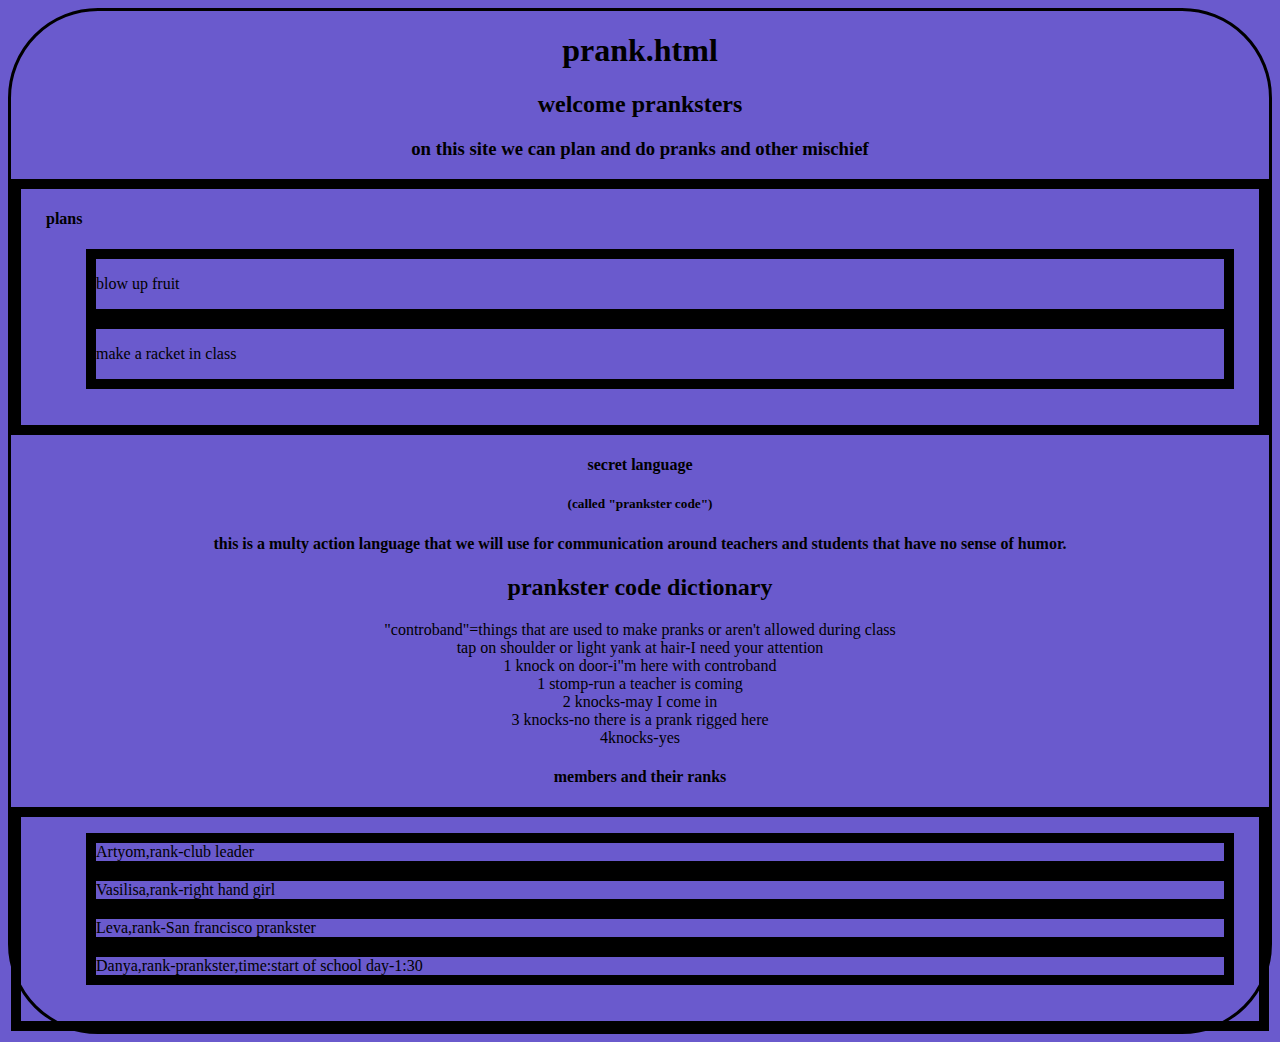
==== index.html @ aeff7c01 "Update index.html" ====
<!doctype html>
<html>
<head>
 <title>abc.com</title>
 <link rel="stylesheet" href="style.css">
</head>
<body>
<h1>prank.html</h1>
<h2>welcome pranksters</h2>

<h3>on this site we can plan and do pranks and other mischief</h3>

<div class=menu>
 <h4>plans</h4>
 <ul>
<li class=item><p>blow up fruit</p></li>
<li class=item><p>make a racket in class</p></li>  
 </ul>
 </div>
<h4>secret language</h4>
 <h5>(called "prankster code")</h5> 
<h4> this is a multy action language that we will use for communication around teachers and students that have no sense of humor.</h4>
 <h2>prankster code dictionary</h2>
 <p>"controband"=things that are used to make pranks or aren't allowed during class
 <br>
 tap on shoulder or light yank at hair-I need your attention
 <br>
 1 knock on door-i"m here with controband
 <br>
1 stomp-run a teacher is coming
 <br>
 2 knocks-may I come in
 <br>
 3 knocks-no there is a prank rigged here
 <br>
 4knocks-yes</p>
 <h4>members and their ranks</h4>
 <div class=menu>
 <ul>
  <li class=item>Artyom,rank-club leader</li>
  <li class=item>Vasilisa,rank-right hand girl</li>
  <li class=item>Leva,rank-San francisco prankster</li>
  <li class=item>Danya,rank-prankster,time:start of school day-1:30</li>
 </ul>
 </div>
 <script src="script.js"></script>
</body>
</html>
---- style.css ----
body {
 text-align: center;
 border: solid;
 border-radius: 90px;
 background-color: slateblue;
 font-family: trebuchet MS;
}
.menu{
border: solid 10px;
padding-left: 25px;
padding-right: 25px;
padding-bottom: 20px;
text-align: left;

}
.item{
border:solid 10px;
 display:flex;
}
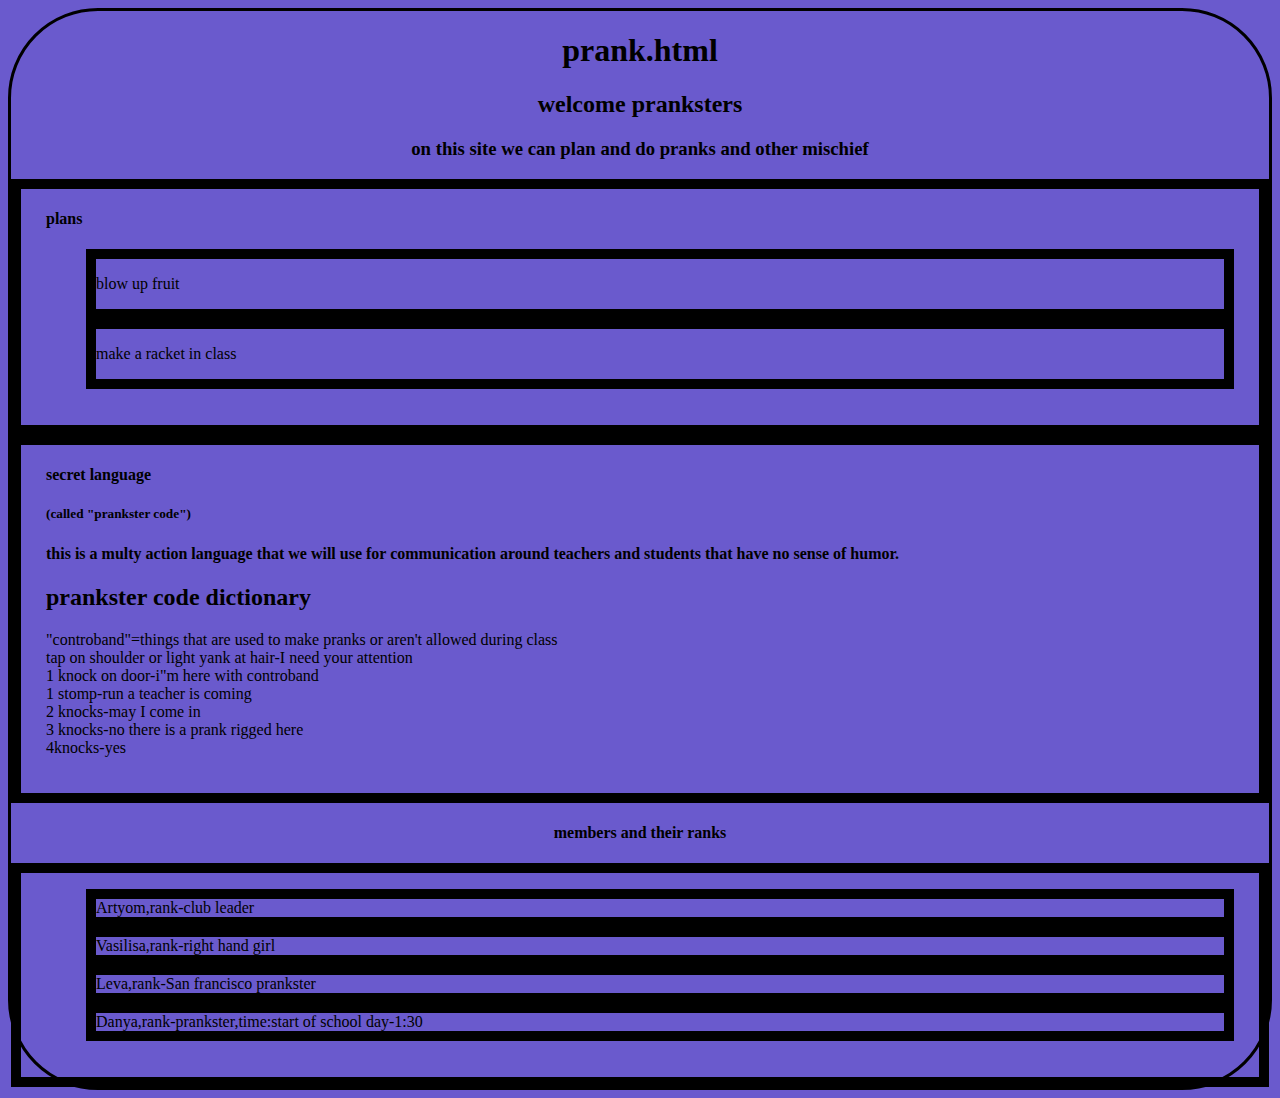
==== commit 52e83eb5: "Update index.html" ====
--- a/index.html
+++ b/index.html
@@ -17,7 +17,8 @@
 <li class=item><p>make a racket in class</p></li>  
  </ul>
  </div>
-<h4>secret language</h4>
+<div class=menu>
+ <h4>secret language</h4>
  <h5>(called "prankster code")</h5> 
 <h4> this is a multy action language that we will use for communication around teachers and students that have no sense of humor.</h4>
  <h2>prankster code dictionary</h2>
@@ -34,6 +35,7 @@
  3 knocks-no there is a prank rigged here
  <br>
  4knocks-yes</p>
+</div>
  <h4>members and their ranks</h4>
  <div class=menu>
  <ul>
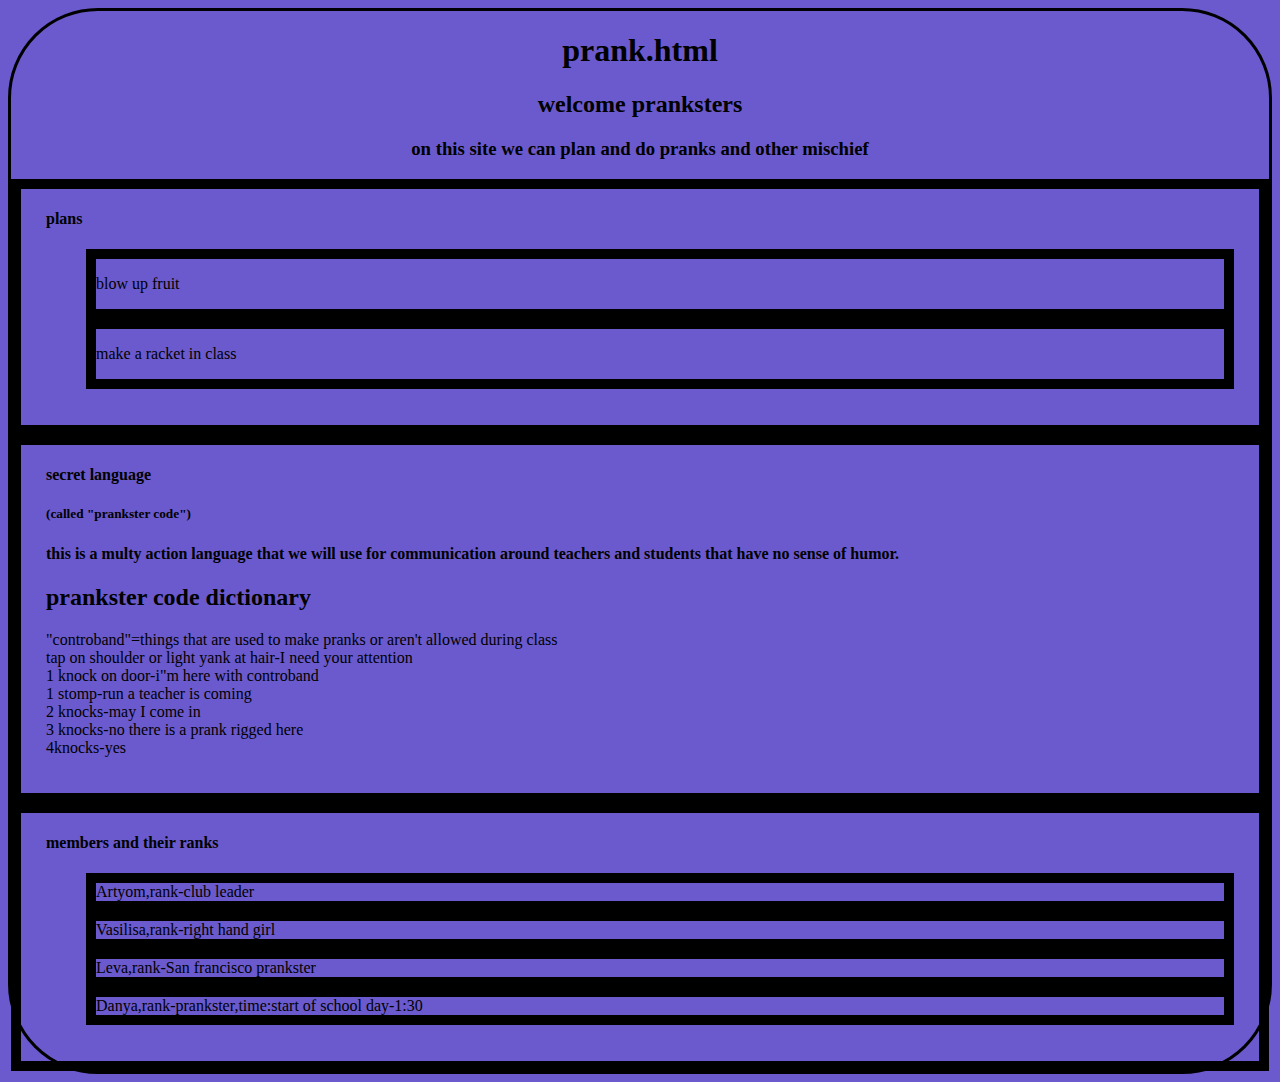
==== commit f8fa6216: "Update index.html" ====
--- a/index.html
+++ b/index.html
@@ -36,8 +36,8 @@
  <br>
  4knocks-yes</p>
 </div>
- <h4>members and their ranks</h4>
  <div class=menu>
+ <h4 class=center>members and their ranks</h4>
  <ul>
   <li class=item>Artyom,rank-club leader</li>
   <li class=item>Vasilisa,rank-right hand girl</li>
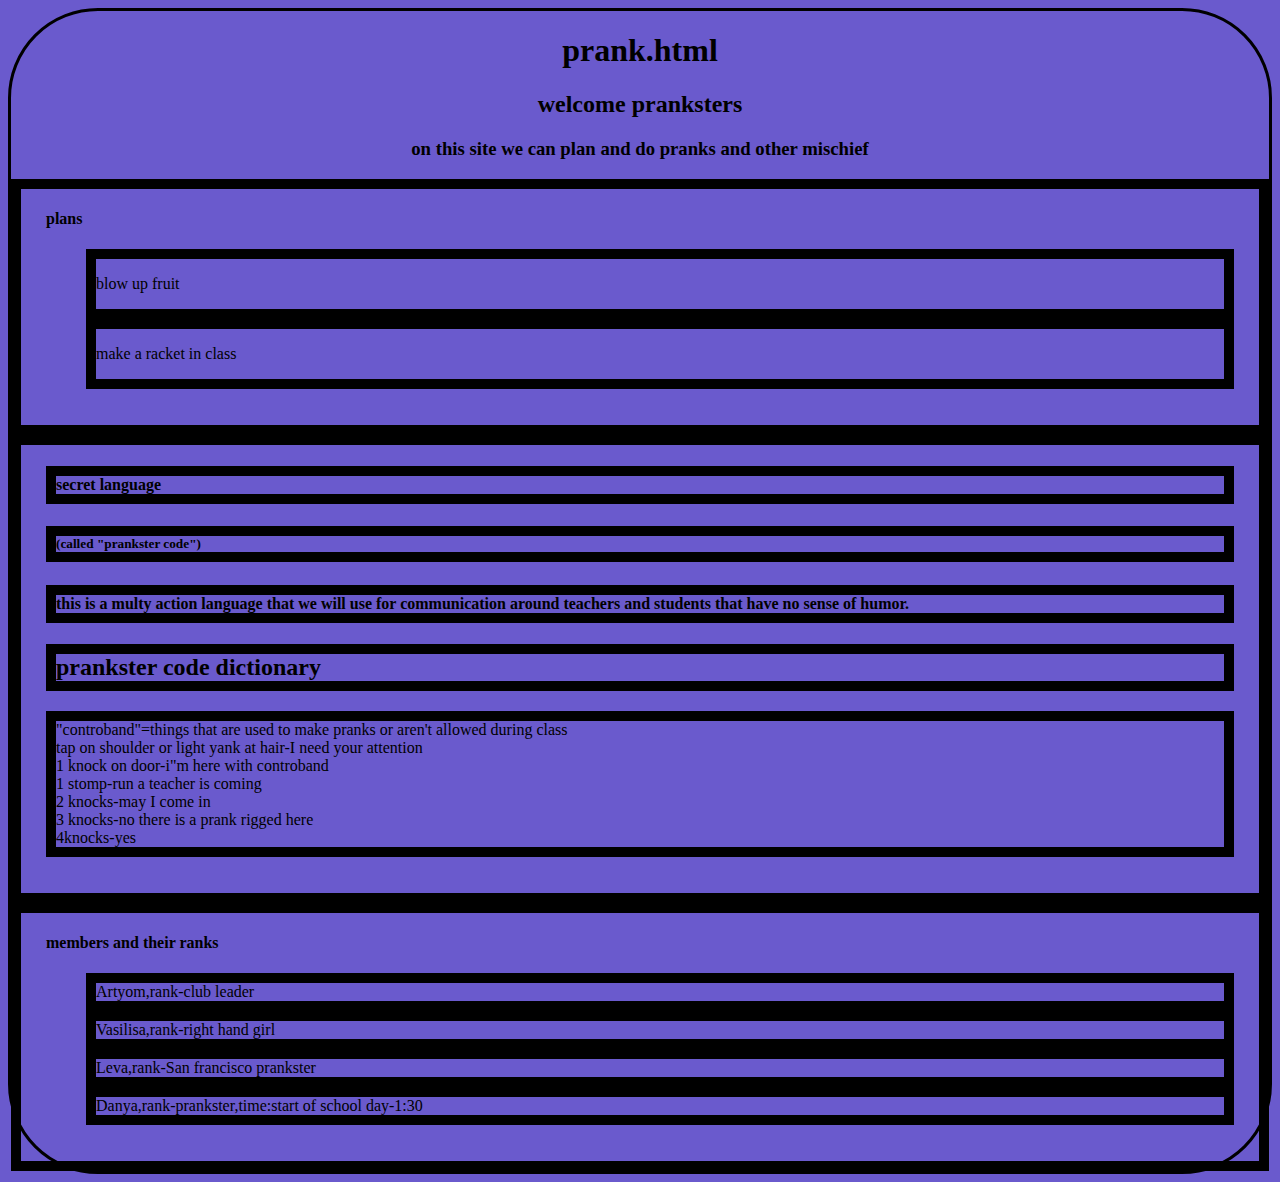
==== commit e1bd69fc: "Update index.html" ====
--- a/index.html
+++ b/index.html
@@ -18,11 +18,11 @@
  </ul>
  </div>
 <div class=menu>
- <h4>secret language</h4>
- <h5>(called "prankster code")</h5> 
-<h4> this is a multy action language that we will use for communication around teachers and students that have no sense of humor.</h4>
- <h2>prankster code dictionary</h2>
- <p>"controband"=things that are used to make pranks or aren't allowed during class
+ <h4 class=item>secret language</h4>
+ <h5 class=item>(called "prankster code")</h5> 
+<h4 class=item> this is a multy action language that we will use for communication around teachers and students that have no sense of humor.</h4>
+ <h2 class=item>prankster code dictionary</h2>
+ <p class=item>"controband"=things that are used to make pranks or aren't allowed during class
  <br>
  tap on shoulder or light yank at hair-I need your attention
  <br>
--- a/style.css
+++ b/style.css
@@ -18,3 +18,5 @@
 border:solid 10px;
  display:flex;
 }
+.center{
+ justify-content:center;
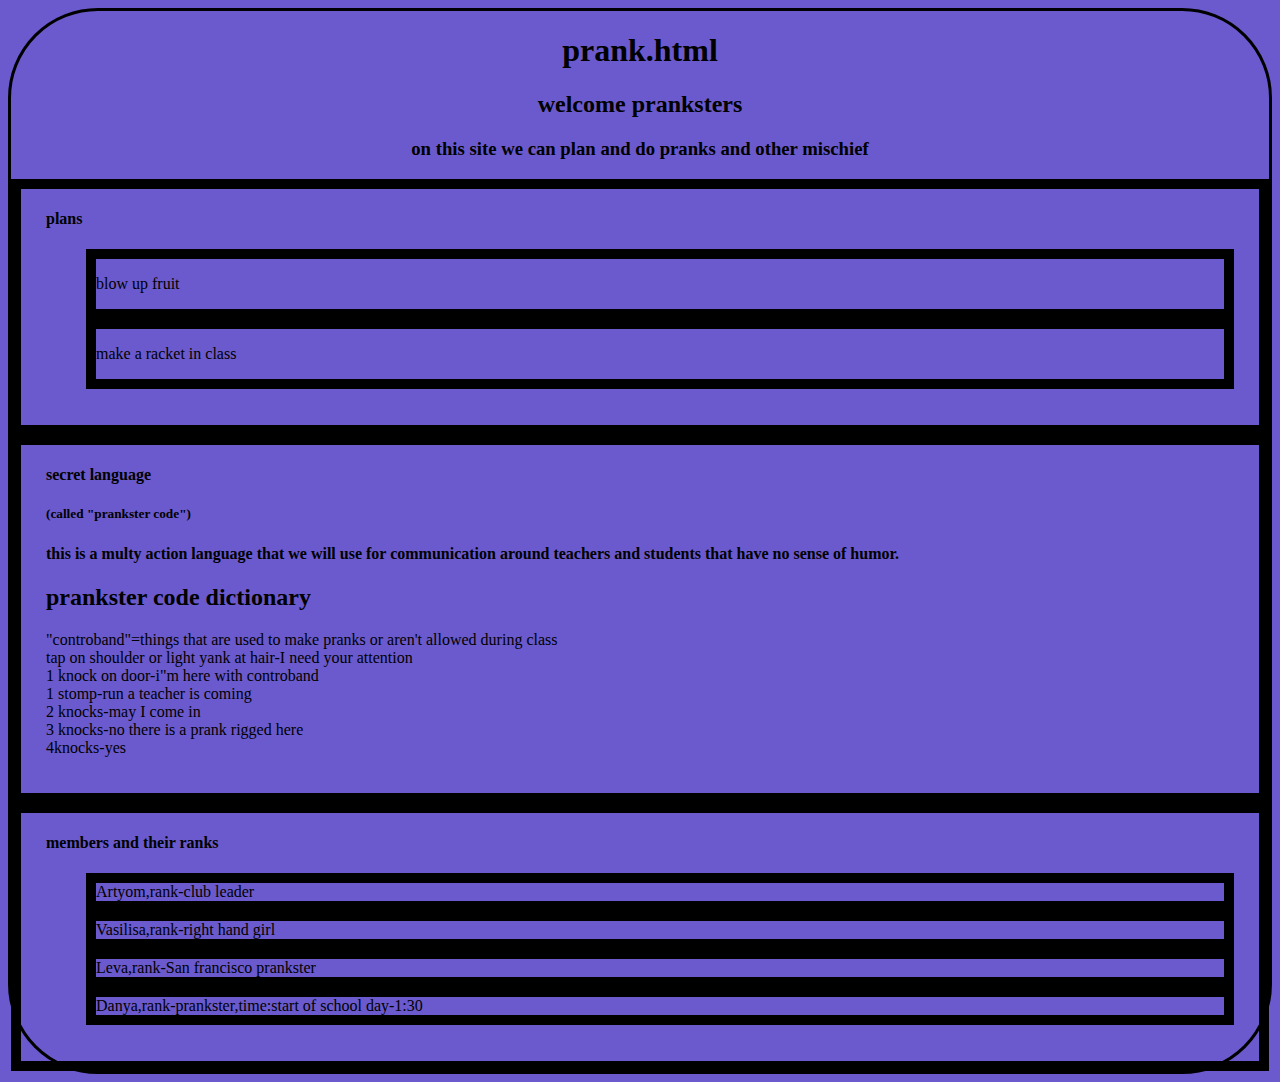
==== commit bbe75caf: "Update index.html" ====
--- a/index.html
+++ b/index.html
@@ -18,11 +18,11 @@
  </ul>
  </div>
 <div class=menu>
- <h4 class=item>secret language</h4>
- <h5 class=item>(called "prankster code")</h5> 
-<h4 class=item> this is a multy action language that we will use for communication around teachers and students that have no sense of humor.</h4>
- <h2 class=item>prankster code dictionary</h2>
- <p class=item>"controband"=things that are used to make pranks or aren't allowed during class
+ <h4 class=center>secret language</h4>
+ <h5 class=center>(called "prankster code")</h5> 
+<h4 class=center> this is a multy action language that we will use for communication around teachers and students that have no sense of humor.</h4>
+ <h2 class=center>prankster code dictionary</h2>
+ <p class=center>"controband"=things that are used to make pranks or aren't allowed during class
  <br>
  tap on shoulder or light yank at hair-I need your attention
  <br>
--- a/style.css
+++ b/style.css
@@ -20,3 +20,4 @@
 }
 .center{
  justify-content:center;
+}
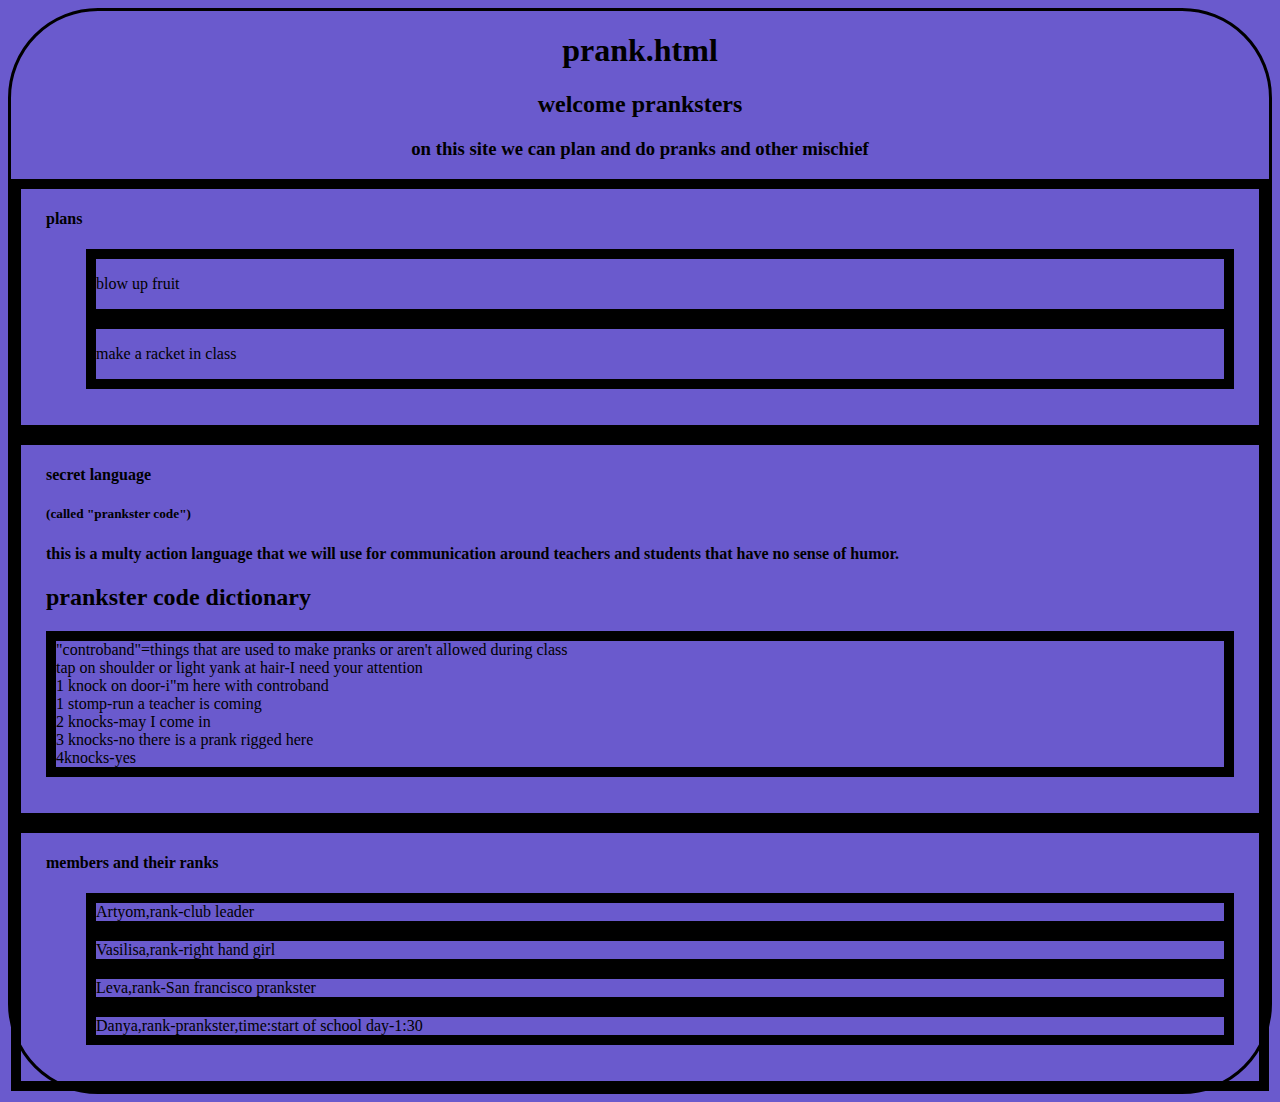
==== commit e30bb82f: "Update index.html" ====
--- a/index.html
+++ b/index.html
@@ -18,11 +18,11 @@
  </ul>
  </div>
 <div class=menu>
- <h4 class=center>secret language</h4>
- <h5 class=center>(called "prankster code")</h5> 
-<h4 class=center> this is a multy action language that we will use for communication around teachers and students that have no sense of humor.</h4>
- <h2 class=center>prankster code dictionary</h2>
- <p class=center>"controband"=things that are used to make pranks or aren't allowed during class
+ <h4>secret language</h4>
+ <h5>(called "prankster code")</h5> 
+<h4> this is a multy action language that we will use for communication around teachers and students that have no sense of humor.</h4>
+ <h2>prankster code dictionary</h2>
+ <p class=item>"controband"=things that are used to make pranks or aren't allowed during class
  <br>
  tap on shoulder or light yank at hair-I need your attention
  <br>
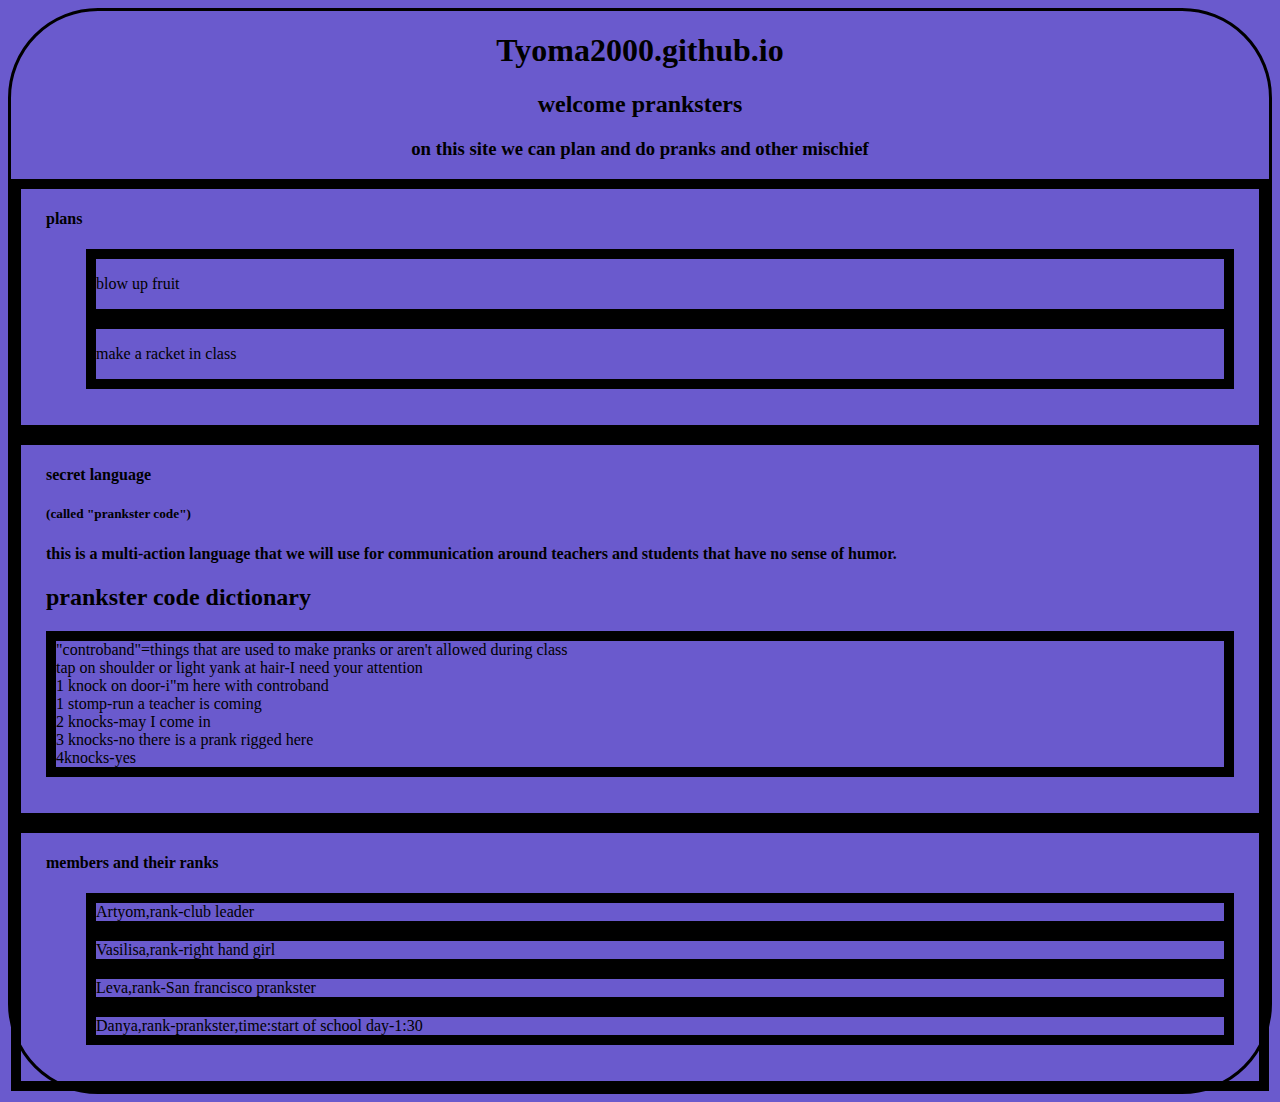
==== commit 49d4ee02: "Update index.html" ====
--- a/index.html
+++ b/index.html
@@ -5,7 +5,7 @@
  <link rel="stylesheet" href="style.css">
 </head>
 <body>
-<h1>prank.html</h1>
+<h1>Tyoma2000.github.io</h1>
 <h2>welcome pranksters</h2>
 
 <h3>on this site we can plan and do pranks and other mischief</h3>
@@ -20,7 +20,7 @@
 <div class=menu>
  <h4>secret language</h4>
  <h5>(called "prankster code")</h5> 
-<h4> this is a multy action language that we will use for communication around teachers and students that have no sense of humor.</h4>
+<h4> this is a multi-action language that we will use for communication around teachers and students that have no sense of humor.</h4>
  <h2>prankster code dictionary</h2>
  <p class=item>"controband"=things that are used to make pranks or aren't allowed during class
  <br>
